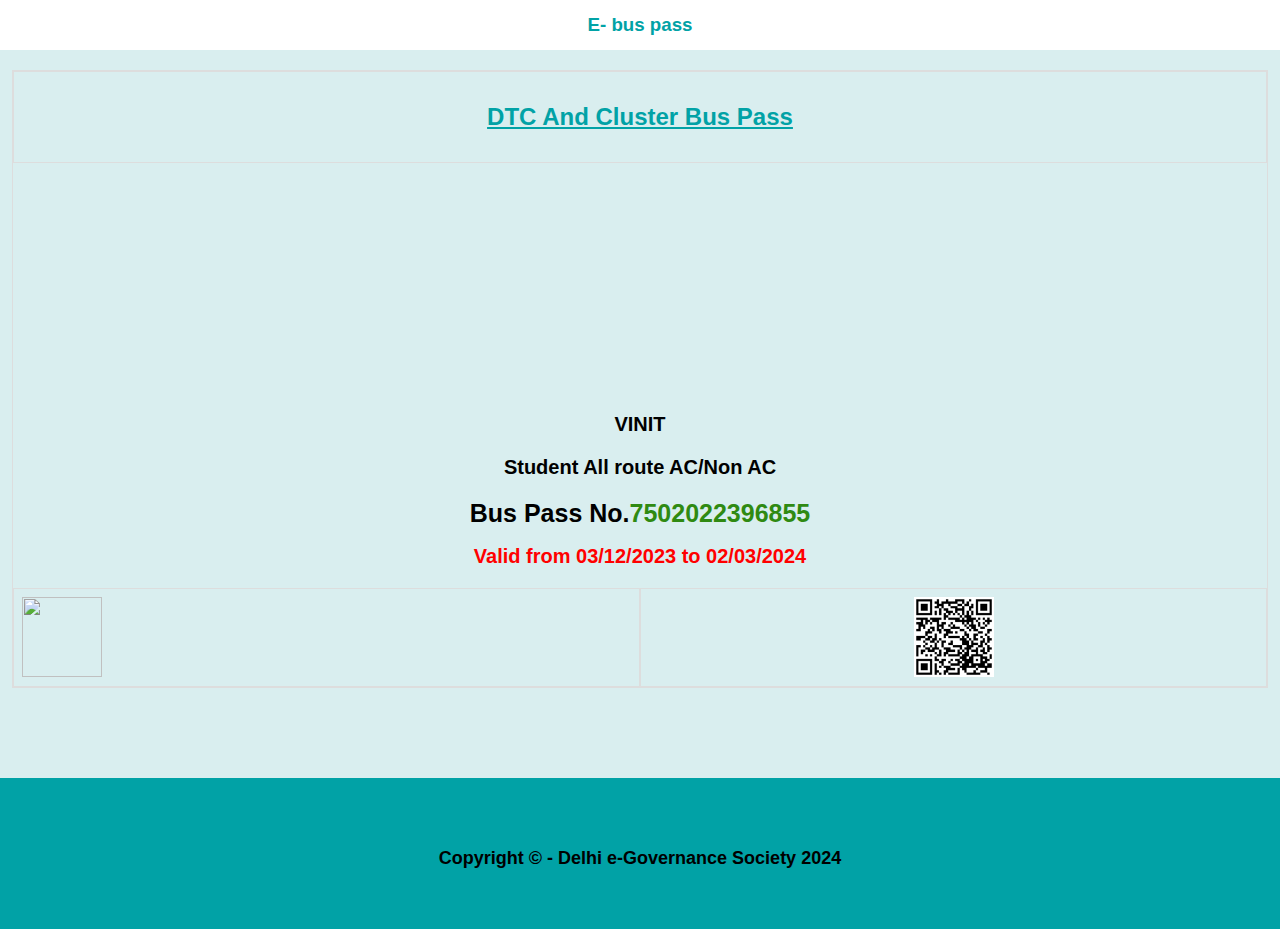
==== index.html @ 064aac8f "Update index.html" ====
<!DOCTYPE html>
<html lang="en">

<head>
    <meta charset="UTF-8">
    <meta http-equiv="X-UA-Compatible" content="IE=edge">
    <meta name="viewport" content="width=device-width, initial-scale=1.0">
    <link rel="stylesheet" href="idea.css">
    <title>Home | Bus Pass</title>
</head>

<body>
    <section class="width">
        <header>
            <h3 class="color">E- bus pass</h3>
        </header>
    </section>

    <div class="backdiv">

        <div class="div ">
            <div class="headingcont"><u class="heding">DTC And Cluster Bus Pass</u></div>

            <div class="imegcont"><img src="van41 (1).jpg" alt="" class="imeg"></div>
            <div class="Namecont fonts"><b class="fonts">VINIT</b></div>
            <div class="type"><b class="fonts">Student All route AC/Non AC</b></div>
            <div class="flex infocont">
                <div class="busnoIdCont">
                    <div class="fonts"><b class="busno fonts">Bus Pass No. </b></div>
                    <div class="blink fonts"><b id="blin" class="tras fonts">7502022396855</b></div>
                </div> 

                <div>
                    <div class="deadlinecont flex "><b class="deadline fonts">Valid from 03/12/2023 to 02/03/2024</b></div>

                    <div class="flex contqrsign">
                        <div class="signcont border"><img src="sign.png" alt="" class="signimg"></div>
                        <div class="flex qrcont border"><img src="new.png" alt="" class="qrimg"></div>
                    </div>
                </div>
            </div>
        </div>
    </div>
            <div class="footcont">
                <footer class="footer">
                    <b>Copyright © - Delhi e-Governance Society <b class="fontwaght900">2024</b></b>

                </footer>
            </div>
<div class="kalu"></div>

</body>

</html>
---- idea.css ----
.div{
    background-image: url(shubam.png);
    
   border: 1px solid #ddd;
 
    margin-top: 70px;
    margin-left: 12px;
    margin-right: 12px;
   
}

  


*{
    margin: 0;
    padding: 0;
}
body{
    background-color:  #d9eeef;
    font-family: "Open Sans", Helvetica, Arial, sans-serif;
}

header{
    position: fixed;
    height: 50px;
    width: 100%;
    display: flex;
    justify-content: center;
    align-items: center;
    top: 0;
    right: 0;
    background-color: white;
    color: #01a2a6;

}

.flex{
    display: flex;
}

.heding{
    font-size: 24px;
    line-height: 1.5;
    
    
    font-weight: bold;
    color: #01a2a6;
}

.headingcont{
    display: flex;
    justify-content: center;
    align-items: center;
    height: 10vh;
    border: 1px solid #ddd;
}

.imegcont{
    height: 250px;
    width: 250px;


    display: flex;
    align-items: center;
    justify-content: center;
    overflow: hidden;
    margin: auto;

}

.imeg{
    width: 100%;
    opacity: 65%;
   
}

.Namecont{
    display: flex;
    justify-content: center;
    align-items: center;
    font-weight: bolder;
    font-size: 20px;
   
    
}

.type{
    font-size: 20px;
    display: flex;
    justify-content: center;
    align-items: center;
    font-weight: bolder;

    
}

b{
    margin-bottom: 20px;
    
}
.faltu{
    text-align: center;
}




.blink{
    text-transform: translate(-50,-50);
}


.tras{
    animation:blink 2.5s linear infinite;
    color: #2f8a12;
    font-size: 25px;
    font-weight: bolder;
}

@keyframes blink{
    0% { opacity: 0; visibility: hidden; }
    10% { opacity: 0.2; visibility: visible; }
    20% { opacity: 0.5; }
    30% { opacity: 0.7; }
    40% { opacity: 0.9; }
    50% { opacity: 1; }
    60% { opacity: 0.9; }
    70% { opacity: 0.7; }
    80% { opacity: 0.5; }
    90% { opacity: 0.2; visibility: visible; }
    100% { opacity: 0; visibility: hidden; }

}

.busno{
    font-size: 25px;
    font-weight: bolder;

}

.infocont{
    justify-content: center ;
    flex-direction: column;
}

.deadline{
    font-size: 20px;
    color: red;
    text-align: center;
}

.deadlinecont{
 display: flex;
 justify-content: center;
 align-items: center;
 margin-top: 17px;

}
.contqrsign{
    width: 100%;
}


.signcont{
    display: flex;
   
   
    width: 50%;
    height: 97px;
}

.signimg{
    width: 80px;
    height: 80px;
    padding: 8px;
}

.qrcont{
    display: flex;
    justify-content: center;
    
    width: 50%;
    height: 97px;
}
.qrimg{
    padding: 8px;
    width: 80px;
    height: 80px;
    

}

.footer{
    background-color: #01a2a6;
    padding-top: 70px;
    padding-bottom: 40px;
    display: flex;
    justify-content: center;
    font-size: 2vh;

}

.footcont{
    margin-top: 10vh;
}

.fontwaght900{
    font-weight: 900;
}

.border{
    border: 1px solid #ddd;
}

.busnoIdCont{
    display: flex;
    flex-wrap: wrap;
    justify-content:center ;
}
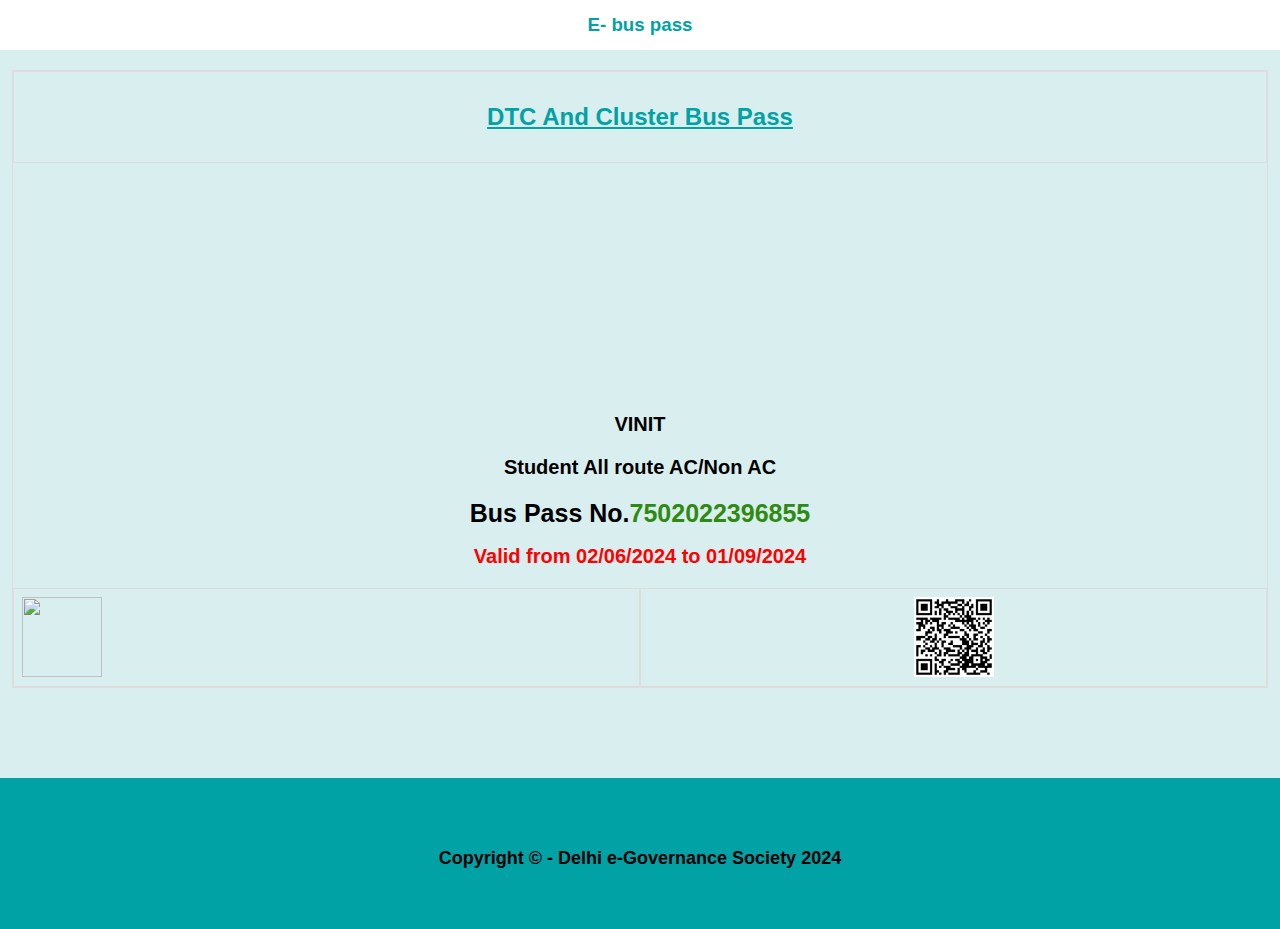
==== commit d8898758: "Update index.html" ====
--- a/index.html
+++ b/index.html
@@ -31,7 +31,7 @@
                 </div> 
 
                 <div>
-                    <div class="deadlinecont flex "><b class="deadline fonts">Valid from 03/12/2023 to 02/03/2024</b></div>
+                    <div class="deadlinecont flex "><b class="deadline fonts">Valid from 02/06/2024 to 01/09/2024</b></div>
 
                     <div class="flex contqrsign">
                         <div class="signcont border"><img src="sign.png" alt="" class="signimg"></div>
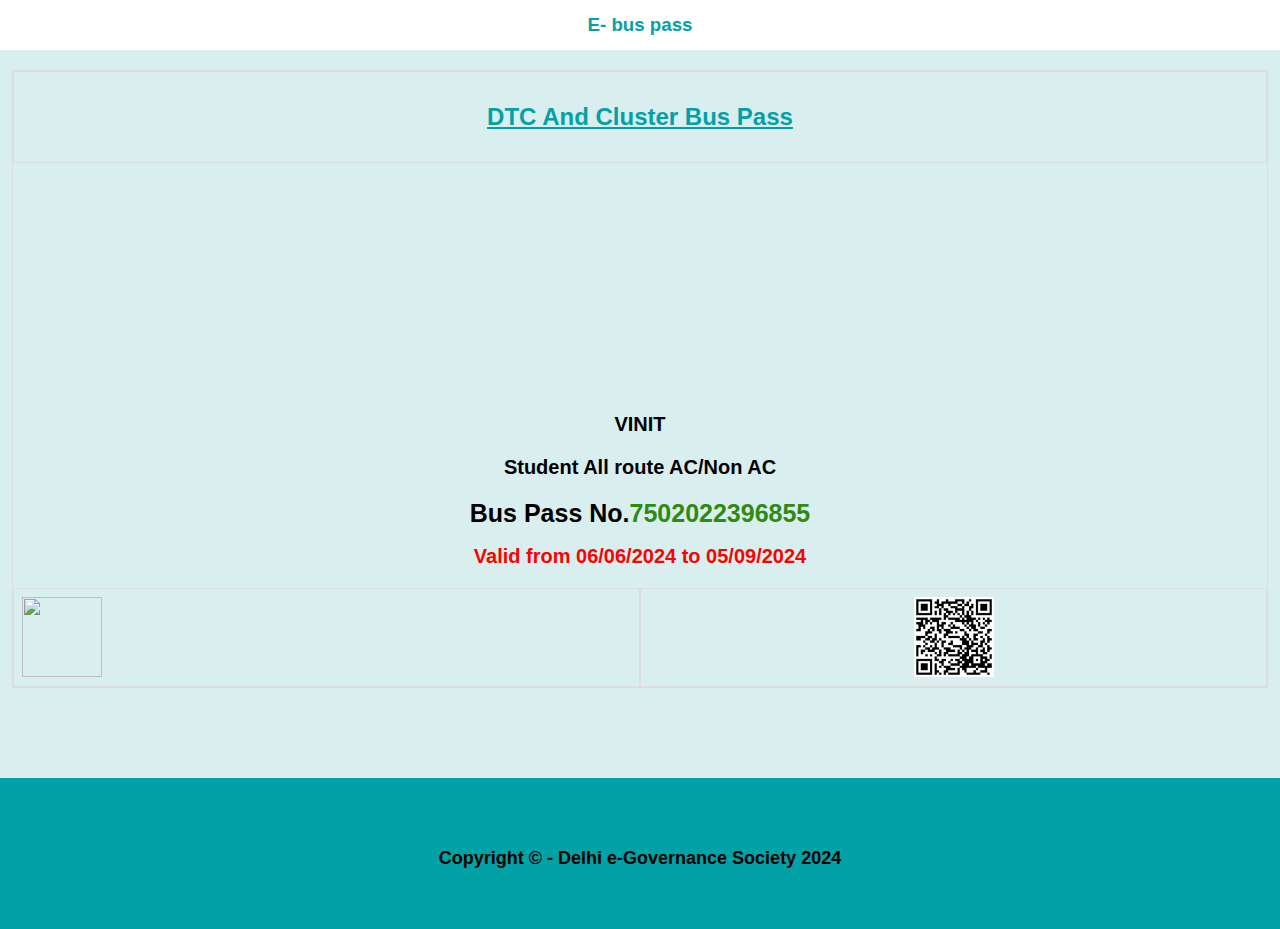
==== commit e9ed7c1a: "Update index.html" ====
--- a/index.html
+++ b/index.html
@@ -31,7 +31,7 @@
                 </div> 
 
                 <div>
-                    <div class="deadlinecont flex "><b class="deadline fonts">Valid from 02/06/2024 to 01/09/2024</b></div>
+                    <div class="deadlinecont flex "><b class="deadline fonts">Valid from 06/06/2024 to 05/09/2024</b></div>
 
                     <div class="flex contqrsign">
                         <div class="signcont border"><img src="sign.png" alt="" class="signimg"></div>
